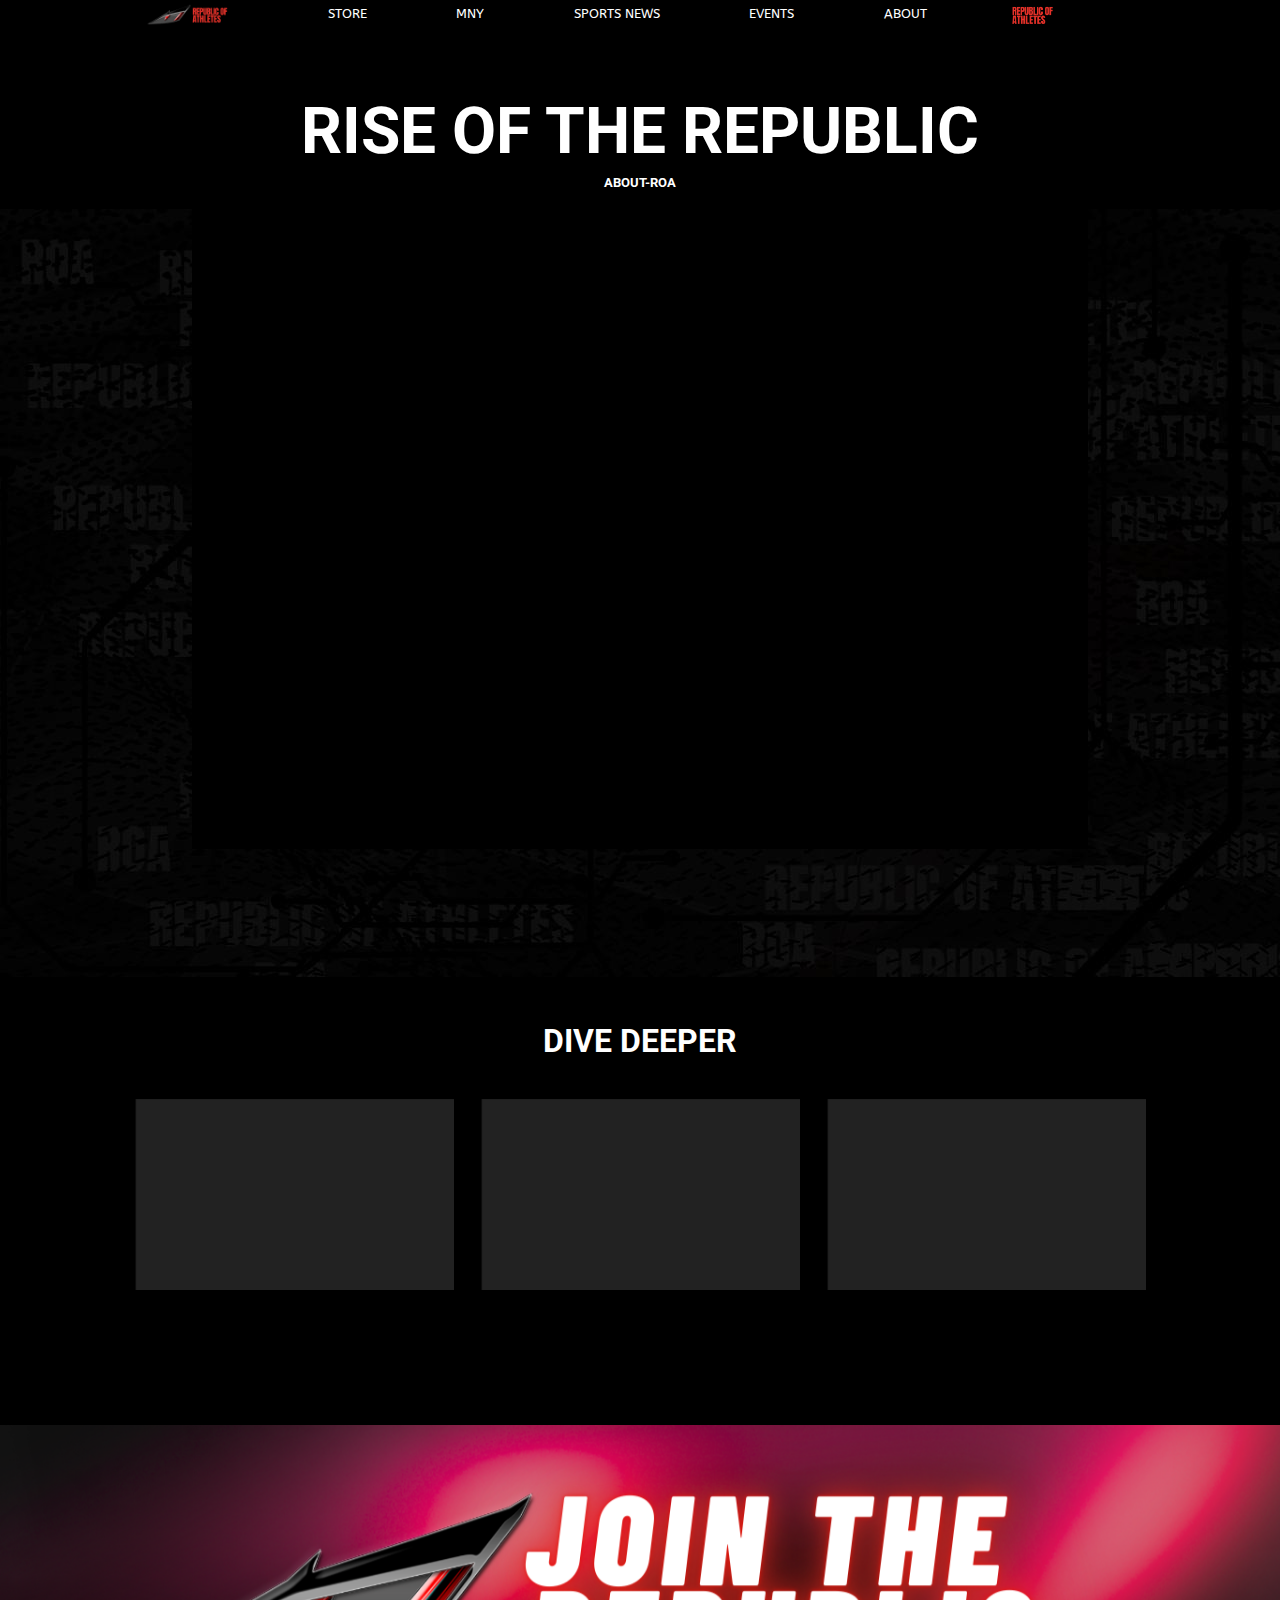
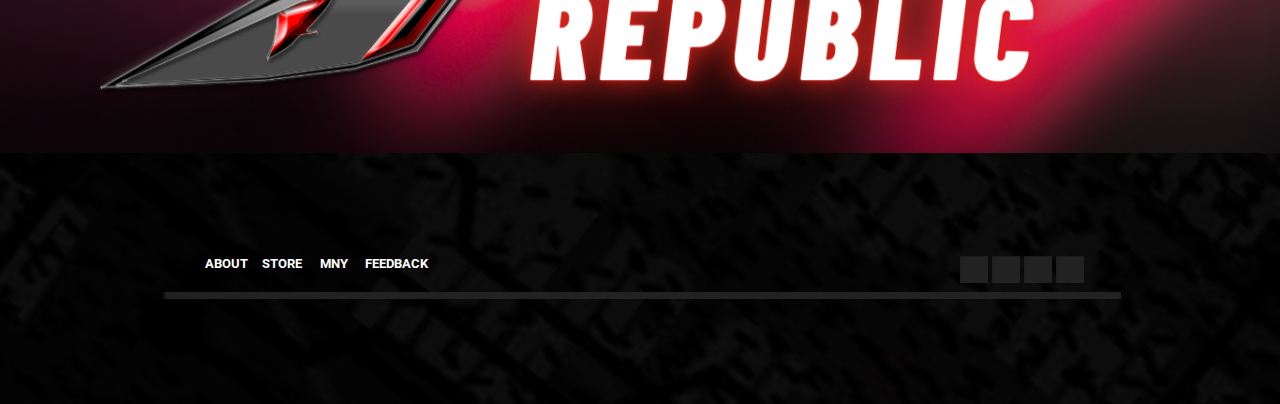
==== about.html @ 45745caa "Add files via upload" ====
<!DOCTYPE html>
<html lang="en">

<head>
    <meta charset="UTF-8">
    <meta name="viewport" content="width=device-width, initial-scale=1.0">
    <link rel="shortcut icon" type="x-icon" href="IMAGES/header2.png">
    <title>ROA</title>
    <link rel="stylesheet" href="CSS/about.css">
    <link rel="preconnect" href="https://fonts.googleapis.com">
    <link rel="preconnect" href="https://fonts.gstatic.com" crossorigin>
    <link href="https://fonts.googleapis.com/css2?family=ABeeZee:ital@0;1&display=swap" rel="stylesheet">
    <style>
        @import url('https://fonts.googleapis.com/css2?family=Roboto:ital,wght@0,100;0,300;0,400;0,500;0,700;0,900;1,100;1,300;1,400;1,500;1,700;1,900&display=swap');
        </style>
        <style>
            @import url('https://fonts.googleapis.com/css2?family=ABeeZee:ital@0;1&family=Roboto:ital,wght@0,100;0,300;0,400;0,500;0,700;0,900;1,100;1,300;1,400;1,500;1,700;1,900&display=swap');
            </style>
</head>

<body>
    <header>
        <div class="header_nav">
            <div class="blank"></div>
            <a href="index.html" class="imgl" id="a1"><img src="IMAGES/header1.png" id="img1"></a>
            <nav>
                <ul>
                    <li><a href="store.html">STORE</a></li>
                    <li><a href="mny.html">MNY</a></li>
                    <li><a href="snews.html">SPORTS NEWS</a></li>
                    <li><a href="event.html">EVENTS</a></li>
                    <li><a href="about.html">ABOUT</a></li>
                </ul>
            </nav>
            <a href="index.html" class="imgl" id="a2"><img src="IMAGES/header2.png" id="img2"></a>
        </div>
        <div class="title">
            <h6>RISE OF THE REPUBLIC</h6>
            <H1>ABOUT-ROA</H1>
        </div>
    </header>
    <main>
        <div class="bg">
            <div class="box">
                </div>
        </div>

        <div class="df">
            <h5>DIVE DEEPER</h5>
            <div class="mt3">
                <img src="IMAGES/ASSET.png" alt="error">
                <img src="IMAGES/ASSET.png" alt="error">
                <img src="IMAGES/ASSET.png" alt="error">
            </div>
        </div>
        <div class="jtr">
            <img src="IMAGES/5.png">
        </div>
    </main>
    <footer>
        <div class="center">
            <div class="fe">
                <div class="blank"></div>
                <a href="about.html"><h3>ABOUT</h3></a>
            <a href="store.html"><h3>STORE</h3></a>
            <a href="mny.html"><h3>MNY</h3></a>
            <a href="feedback.html"><h3>FEEDBACK</h3></a>
            <div class="blank"></div>
            <img src="IMAGES/ASSET.png" alt="error">
            <img src="IMAGES/ASSET.png" alt="error">
            <img src="IMAGES/ASSET.png" alt="error">
            <img src="IMAGES/ASSET.png" alt="error">
        </div>
    </div>
        <div class="line">
            <img src="IMAGES/ASSET.png" alt="error">
        </div>
    </footer>
---- CSS/about.css ----
*{
    margin: 0%;
    padding: 0%;
}
/* fonts st */
.abeezee-regular {
    font-family: "ABeeZee", sans-serif;
    font-weight: 400;
    font-style: normal;
  }
  
  .abeezee-regular-italic {
    font-family: "ABeeZee", sans-serif;
    font-weight: 400;
    font-style: italic;
  }
  /* fonts end */

  .header_nav {
    display: grid;
    grid-template-columns: 10vw 3vw 65vw 3vw 18vw;
    grid-template-rows: 2.35vw;
    background-color: black;
    height: 2.35vw;
  
    #img1 {
      height: 5vw;
      margin-top: -1vw;
    }
  
    #img2 {
      height: 3vw;
      margin-top: -0.3vw;
    }

li{
display: inline-block;
list-style: none;
margin-top: 0.5vw; 
margin-left: 7vw;

}
ul{
font-family: "ABeeZee", sans-serif;;
font-size: 1vw;
display: flex;
justify-content: center;
margin-top: 0.;

}

a{
text-decoration: none;
color: white;
}

a:hover{
color: red;
}
  
}

footer{
  height: 20vw;
  background-image: url(Bg\ Imaegs/bg3.png);
  h3{
    font-family: "Roboto", serif;
    font-weight: 700;
    font-style: normal;
    text-align: center;
    font-size: 1vw;
    padding-top: 4vh;
    color: white;
    display: inline-block;
  }
  .line   {
    display: flex;
  justify-content: center;
  align-items: center; 
  padding-top: 1vh;
  img{
    height: 0.5vw;
    background-color: aliceblue;
    display: flex;
    justify-content: center;
    align-items: center;
    width: 75.1vw;
  }}
.fe{
display: grid;
grid-template-columns: 1vw 4.5vw 4.5vw 3.5vw 10.5vw 36vw 2.5vw 2.5vw 2.5vw 2.5vw;
padding-top: 8vh;
img{
height: 3vh;
padding-top: 4vh;
}
}}

.center{
  display: flex;
  justify-content: center;
}

.title{
        
    height: 14vw;
    background-color: rgb(0, 0, 0);
    h6{
        font-family: "Roboto", serif;
        font-weight: 700;
        font-style: normal;
        text-align: center;
        font-size: 5vw;
        color: white;
        padding-top: 5vw;
    }
    h1{
        font-family: "Roboto", serif;
        font-weight: 700;
        font-style: normal;
        text-align: center;
        font-size: 1vw;
        padding-top: 0.5vw;
        color: white;
    }}

    .df{
        background-color: black;
        height: 35vw;
        h5{
          font-family: "Roboto", serif;
          font-weight: 700;
          font-style: normal;
          text-align: center;
          font-size: 2.5vw;
          padding-top: 3.5vw;
          color: white;}
        
          .mt3{
            display: flex;
            justify-content: center;
            align-items: center;
            gap: 2vw;
            padding-top: 3vw;
            img{
              width: 25vw;
              height: 15vw;
            }
          }
        }
    
        hr{
          border: 2px solid #100d0d;
          
        }
    
        .jtr{
          margin-bottom: -1vh;
          width: 100%;
          img{
            width: 100%;
          }
        }
        
        .bg{
            height: 60vw;
            width: 100%;
            background-image: url(Bg\ Imaegs/bg2.jpg);
        }
    
        .box{
            height: 50vw;
            width: 70%;
            margin: auto;
            background-color: black;
        }

        @media (max-width: 1024px){

          footer{
            height: 30vw;
          }
           
          footer{
            .fe{
              display: grid;
              grid-template-columns: 1vw 4.5vw 4.5vw 3.5vw 10.5vw 31vw 5.5vw 5.5vw 5.5vw 5.5vw;
              padding-top: 4vw;
              img{
                height: 3vh;
                padding-top: 4vh;
              }
          }
          
          h3{
            font-family: "Roboto", serif;
            font-weight: 700;
            font-style: normal;
            text-align: center;
            font-size: 1vw;
            padding-top: 7vw;
            color: white;
            display: inline-block;
          }
          }
              }

              @media (max-width: 991px) {

                .header_nav {
                  display: grid;
                  grid-template-columns: 8vw 6vw 65vw 3vw 18vw;
                  grid-template-rows: 2.35vw;
                  background-color: black;
                  height: 4.35vw;
                
                  #img1 {
                    height: 7vw;
                    margin-top: -1vw;
                  }
                
                  #img2 {
                    height: 5vw;
                    margin-top: -0.3vw;
                  }
                
                  li {
                    display: inline-block;
                    list-style: none;
                    margin-top: 1.2vw;
                    margin-left: 7vw;
                
                  }
                
                  ul {
                    font-family: "ABeeZee", sans-serif;
                    font-size: 1.5vw;
                    display: flex;
                    justify-content: center;
                    margin-top: 0.;
                
                  }
                
                  a {
                    text-decoration: none;
                    color: white;
                  }
                
                  a:hover {
                    color: red;
                  }
                
                }
                
                .slider {
                  width: 100%;
                  height: 37.5vw;
                
                }
                
                .slide {
                  img {
                    width: 100%;
                    height: 37.5vw;
                  }
                
                }
              
                .df {
                  background-color: black;
                  height: 135vw;
                
                  h5 {
                    font-family: "Roboto", serif;
                    font-weight: 700;
                    font-style: normal;
                    text-align: center;
                    font-size: 4.5vw;
                    padding-top: 3.5vw;
                    color: white;
                  }
                
                  .mt3 {
                    display: flex;
                    flex-wrap: wrap;
                    justify-content: center;
                    align-items: center;
                    gap: 3vw;
                    padding-top: 3vw;
                
                    img {
                      width: 80vw;
                      height: 34vw;
                    }
                  }
                }
                
                footer {
                  height: 22vw;
                  background-image: url(Bg\ Imaegs/bg3.png);
                
                  h3 {
                    font-family: "Roboto", serif;
                    font-weight: 700;
                    font-style: normal;
                    text-align: center;
                    font-size: 2vw;
                    padding-top: 2vw;
                    color: white;
                    display: inline-block;
                  }
                
                  .line {
                    display: flex;
                    justify-content: center;
                    align-items: center;
                    padding-top: 0.5vw;
                
                    img {
                      height: 0.5vw;
                      background-color: aliceblue;
                      display: flex;
                      justify-content: center;
                      align-items: center;
                      width: 75.1vw;
                    }
                  }
                
                  .fe {
                    display: grid;
                    display: grid;
                  grid-template-columns: 1vw 8.5vw 7.5vw 5.5vw 10.5vw 32vw 2.5vw 2.5vw 2.5vw 2.5vw;
                    padding-top: 4vw;
                
                    img {
                      height: 1.5vw;
                      padding-top: 2vw;
                    }
                  }
                
                  .fl {
                    display: flex;
                    justify-content: center;
                    align-items: center;
                
                    img {
                      height: 25vw;
                    }
                  }
                }
                
                .center {
                  display: flex;
                  justify-content: center;
                }

                .title{
        
                  height: 22vw;
                  background-color: rgb(0, 0, 0);
                  h6{
                      font-family: "Roboto", serif;
                      font-weight: 700;
                      font-style: normal;
                      text-align: center;
                      font-size: 7vw;
                      color: white;
                      padding-top: 5vw;
                  }
                  h1{
                      font-family: "Roboto", serif;
                      font-weight: 700;
                      font-style: normal;
                      text-align: center;
                      font-size: 3vw;
                      padding-top: 1vw;
                      color: white;
                      padding-top: 1vh;
                  }}

                  .box{
                    width: 80%;
                  }
              }
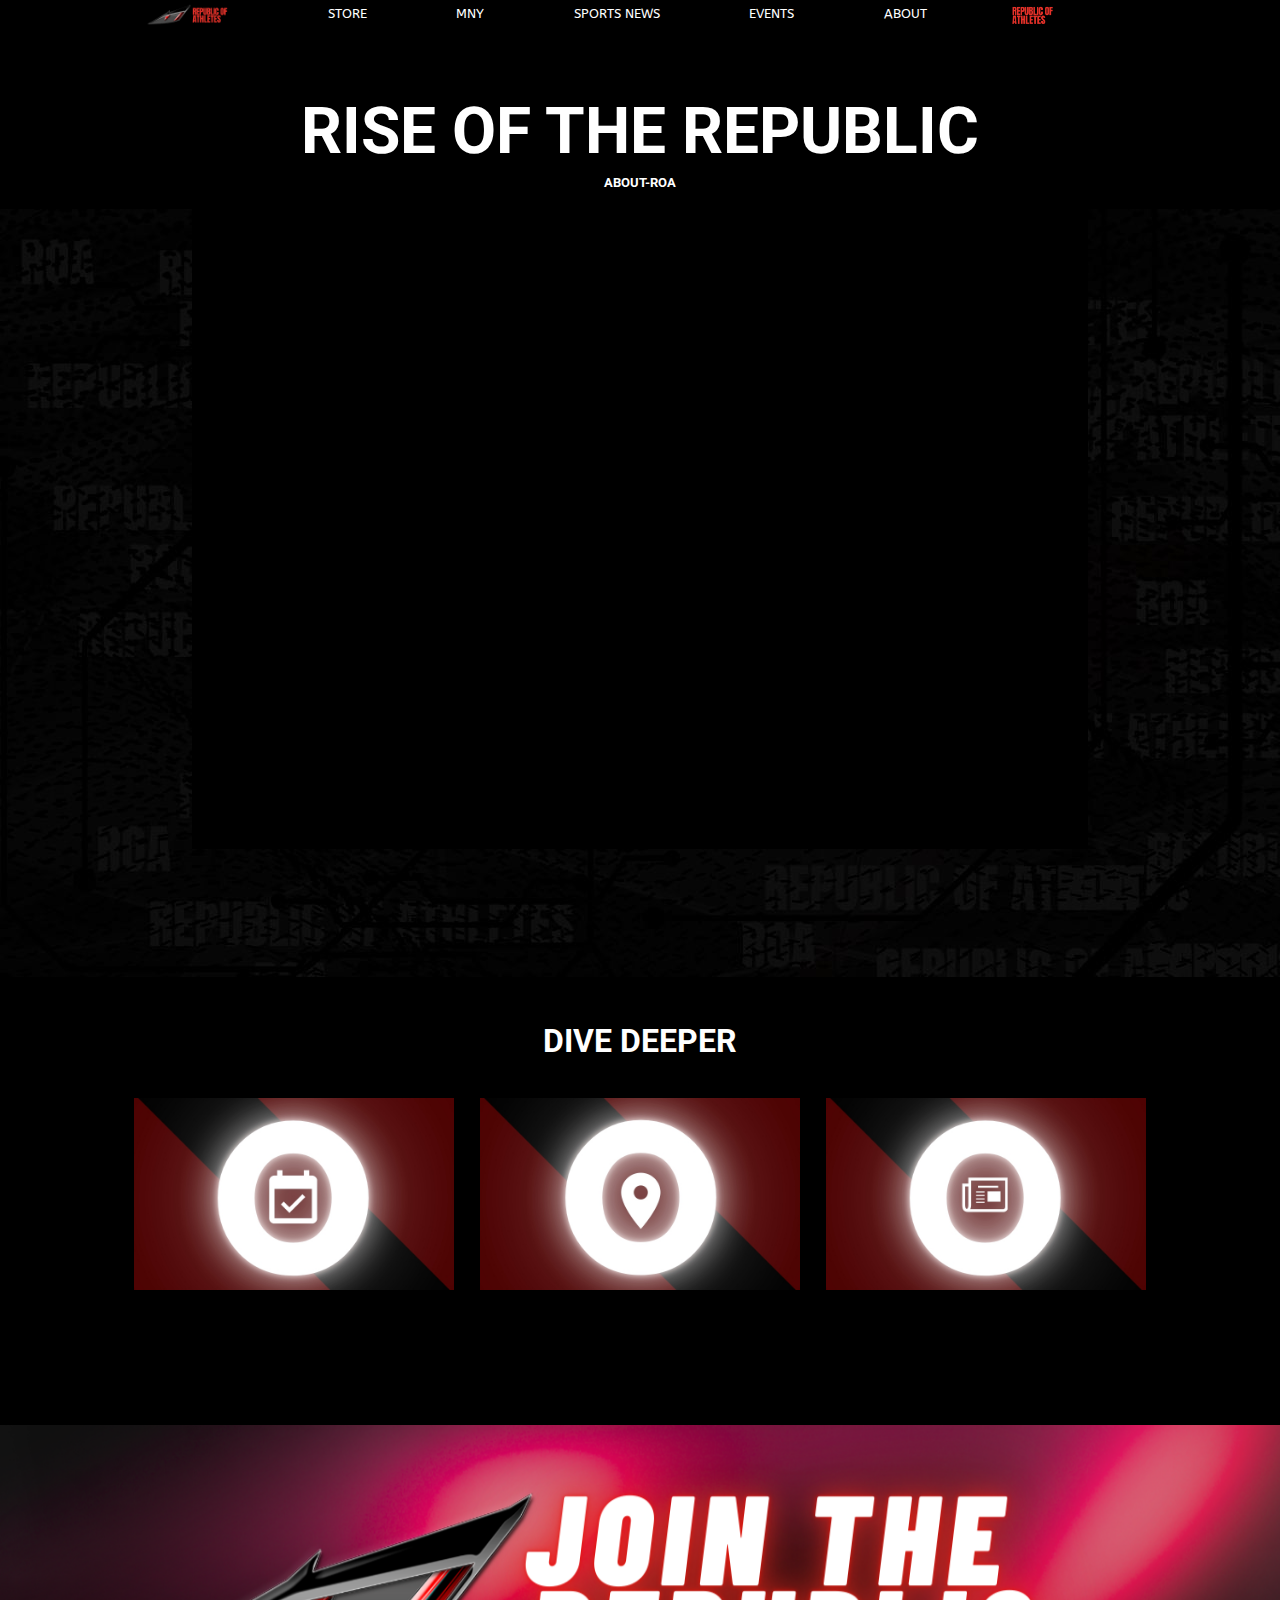
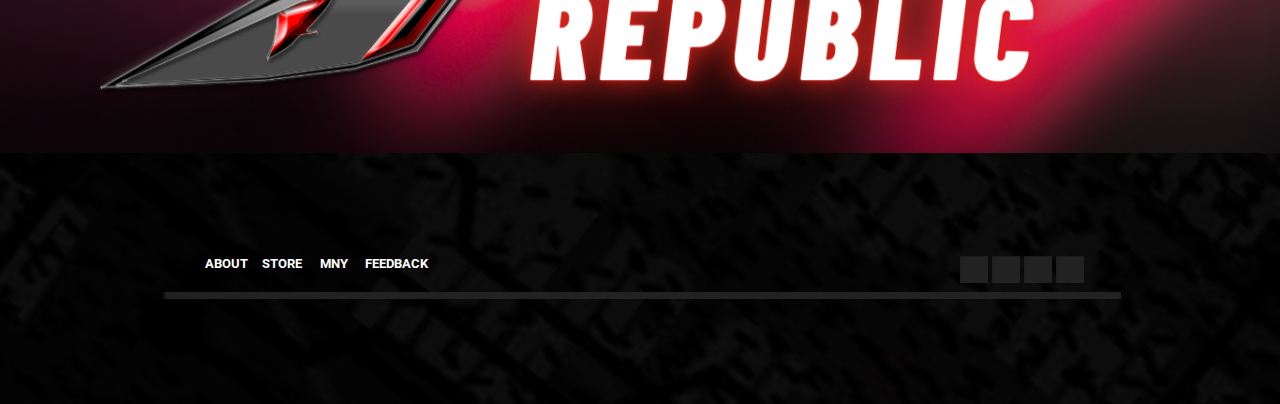
==== commit 51a810d7: "Add files via upload" ====
--- a/about.html
+++ b/about.html
@@ -44,13 +44,12 @@
             <div class="box">
                 </div>
         </div>
-
         <div class="df">
             <h5>DIVE DEEPER</h5>
             <div class="mt3">
-                <img src="IMAGES/ASSET.png" alt="error">
-                <img src="IMAGES/ASSET.png" alt="error">
-                <img src="IMAGES/ASSET.png" alt="error">
+                <a href="event.html"> <img src="IMAGES/img13.jpg" alt="error"></a>
+                <a href="mny.html"><img src="IMAGES/img14.jpg" alt="error"></a>
+                <a href="snews.html"><img src="IMAGES/img15.jpg" alt="error"></a>
             </div>
         </div>
         <div class="jtr">
--- a/CSS/about.css
+++ b/CSS/about.css
@@ -268,7 +268,7 @@
               
                 .df {
                   background-color: black;
-                  height: 135vw;
+                  height: 166vw;
                 
                   h5 {
                     font-family: "Roboto", serif;
@@ -290,7 +290,7 @@
                 
                     img {
                       width: 80vw;
-                      height: 34vw;
+                      height: 48vw;
                     }
                   }
                 }
